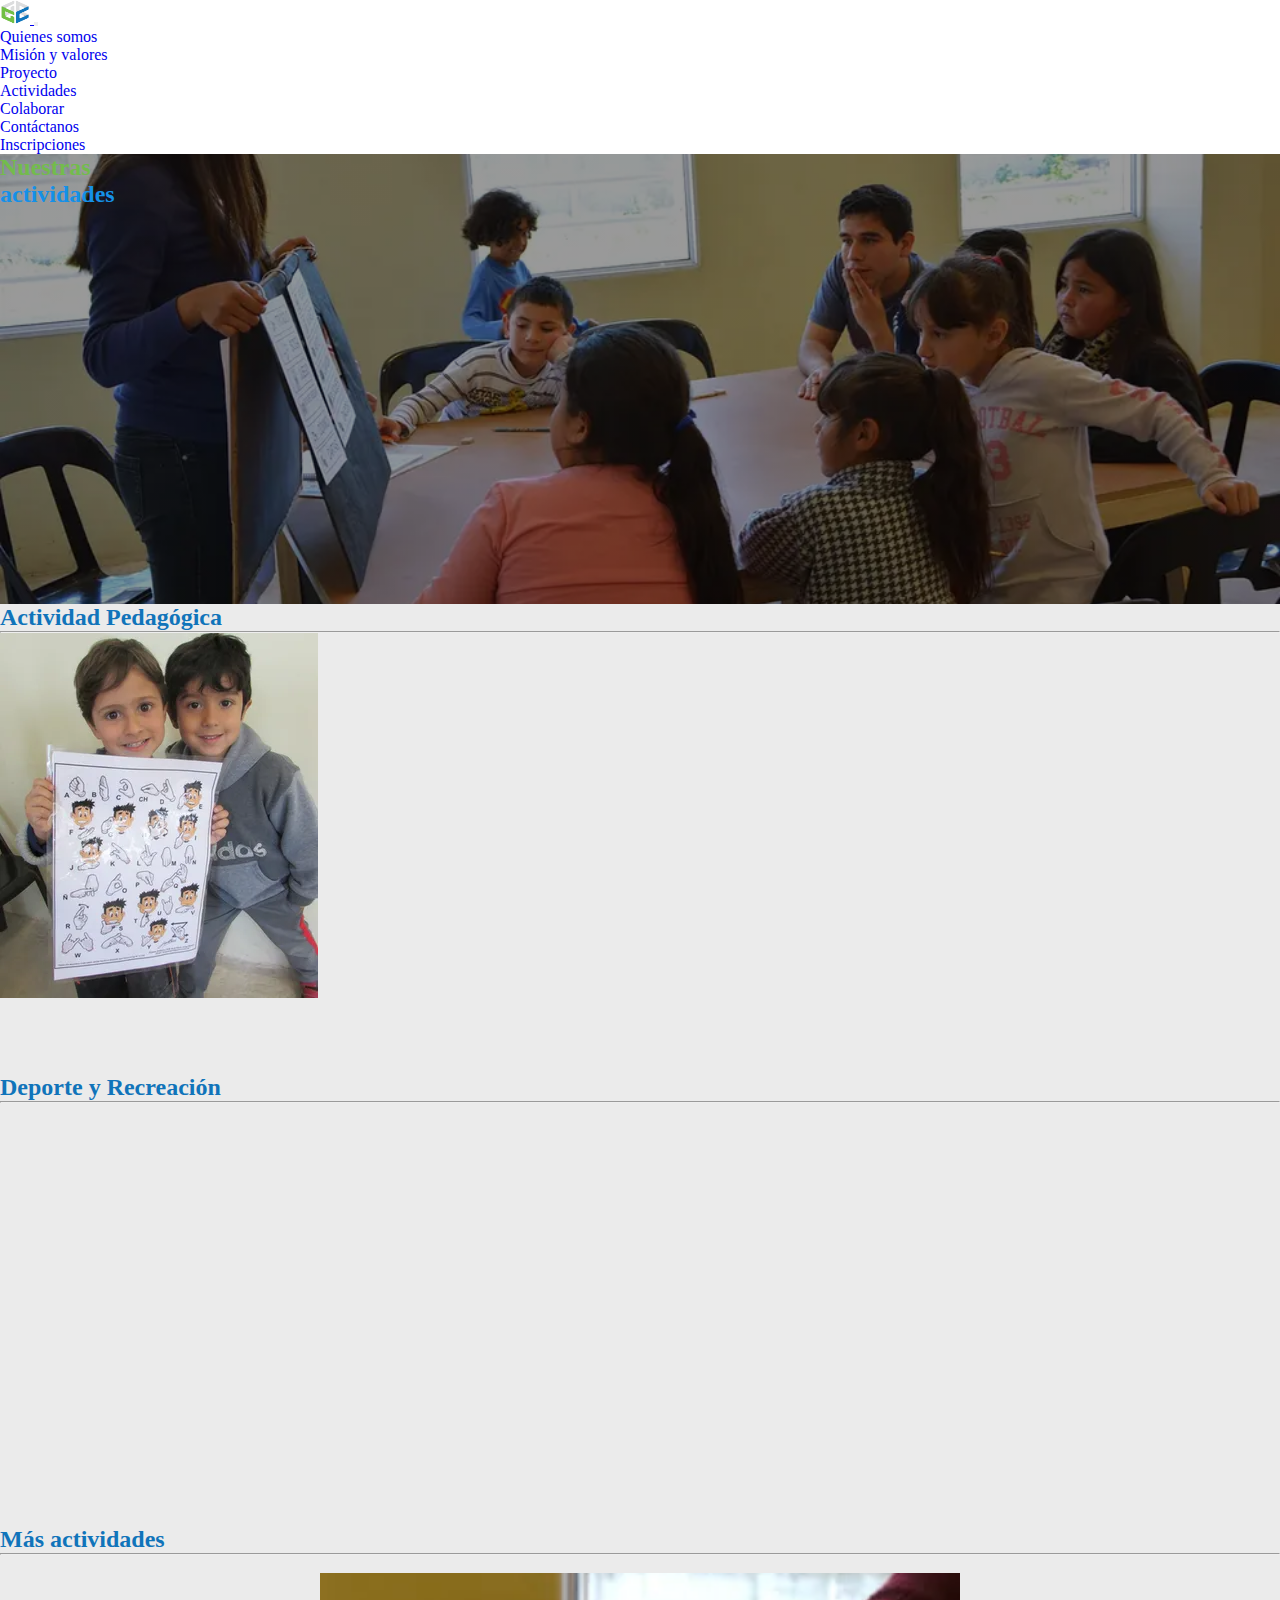
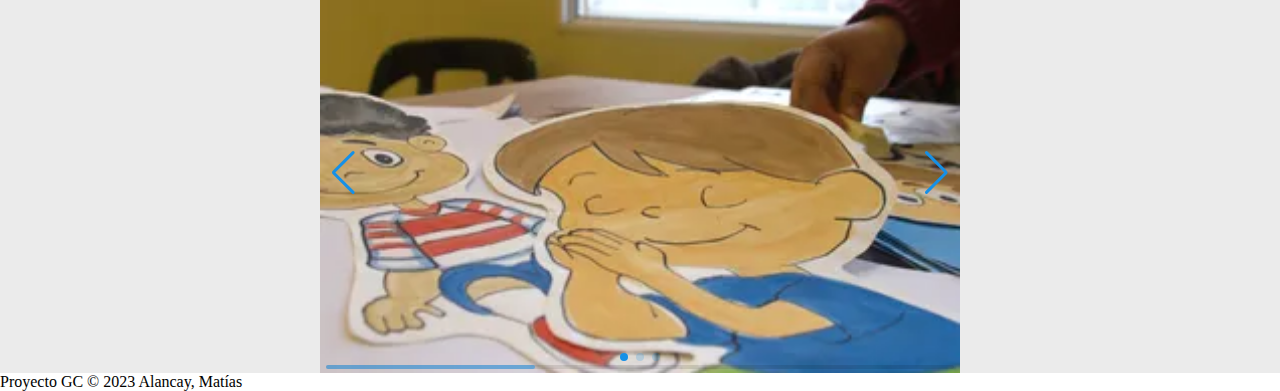
==== actividades.html @ 79aeddf9 "Feature - Agregado proyecto con sus estilos e imagenes. Ademas archivos para carrousel" ====
<!DOCTYPE html>
<html lang="es">
<head>
    <meta charset="UTF-8">
    <meta name="viewport" content="width=device-width, initial-scale=1.0">
    <title>Actividades</title>    
    <link rel="icon" type="image/png" sizes="16x16"  href="./assets/images/favicon.png">

    <link href="https://cdn.jsdelivr.net/npm/bootstrap@5.3.1/dist/css/bootstrap.min.css" rel="stylesheet" integrity="sha384-4bw+/aepP/YC94hEpVNVgiZdgIC5+VKNBQNGCHeKRQN+PtmoHDEXuppvnDJzQIu9" crossorigin="anonymous">    
    <link rel="stylesheet" href="https://cdn.jsdelivr.net/npm/bootstrap-icons@1.10.5/font/bootstrap-icons.css">

    <link rel="stylesheet" href="./css/styles.css">
    <!--AOS animaciones on scroll -->
    <link rel="stylesheet" href="https://unpkg.com/aos@next/dist/aos.css" />
    <!--swiper - carrousel -->
    <link rel="stylesheet" href="https://cdn.jsdelivr.net/npm/swiper@10/swiper-bundle.min.css"/>
    <link rel="stylesheet" href="./css/carrusel.css">

</head>
<body>
    <!-- header-->
    <header>
        <nav class="navbar bg-dark navbar-expand-lg" data-bs-theme="dark">
            <div class="container-fluid">
                <a class="navbar-brand" href="#">
                    <img src="./assets/images/logoGC.png" alt="Logo" width="30" height="24" class="d-inline-block align-text-top">                    
                </a>
                <button class="navbar-toggler" type="button" data-bs-toggle="collapse" data-bs-target="#navbarSupportedContent" aria-controls="navbarSupportedContent" aria-expanded="false" aria-label="Toggle navigation">
                    <span class="navbar-toggler-icon"></span>
                </button>
                <div class="collapse navbar-collapse" id="navbarSupportedContent">
                    <ul class="navbar-nav me-auto mb-2 mb-lg-0">
                        <li class="nav-item">
                            <a class="nav-link text-uppercase" aria-current="page" href="./index.html">Quienes somos</a>
                        </li>
                        <li class="nav-item">
                            <a class="nav-link text-uppercase" aria-current="page" href="./mision.html">Misión y valores</a>
                        </li>
                        <li class="nav-item">
                            <a class="nav-link text-uppercase" href="./proyecto.html">Proyecto</a>
                        </li>
                        <li class="nav-item">
                            <a class="nav-link active text-uppercase" href="./actividades.html">Actividades</a>
                        </li>
                        <li class="nav-item">
                            <a class="nav-link text-uppercase" href="./colaborar.html">Colaborar</a>
                        </li>
                        <li class="nav-item">
                            <a class="nav-link text-uppercase" href="./contactenos.html">Contáctanos</a>
                        </li>
                        <li class="nav-item">
                            <a class="nav-link text-uppercase" href="./inscripciones.html">Inscripciones</a>
                        </li>                        
                    </ul>                    
                </div>
            </div>
        </nav>                
    </header>

    <!-- main -->
    <main class="my-bg-grey pb-3">
        <!-- imagen principal -->
        <section class="bg-image-actividades h-450 pb-3">
            <div class="row h-450 gx-0">
                <div class="col-12 d-flex flex-column justify-content-center align-items-center text-light">
                    <h2 class="display-2 fw-bold text-center px-2"><span class="my-text-primary">Nuestras</span><br><span class="my-text-quaternary"> actividades</span></h2>                    
                </div>
            </div>
        </section>

        <!-- Actividad Pedagógica -->
        <section class="container my-4">
            <div class="row d-flex flex-column justify-content-center align-content-center">
                <div class="col-11 col-md-10 bg-light rounded py-3 px-4">
                    <h2 class="title-effect my-text-secondary">Actividad Pedagógica</h2>
                    <hr>
                    <div class="row d-flex justify-content-center align-items-center">
                        <div class="col-sm-11 col-md-10 col-lg-5 d-flex justify-content-center align-items-center" data-aos="fade-down" data-aos-duration="900">
                            <img class="img-fluid img-thumbnail" src="./assets/images/actividad-pedagogica.webp" alt="">
                        </div>
                        <div class="col-sm-11 col-md-10 col-lg-7" data-aos="fade-down" data-aos-duration="900">
                            <p class="fs-5">Creemos que la educación es el medio para que cada persona alcance su máximo potencial. Por eso en GC trabajamos para ayudar a que cada niño, niña y adolescente pueda adquirir herramientas para lograr la alfabetización y comprensión lectora en el área de lengua y el razonamiento a través de las matemáticas. Buscamos lograr estos objetivos a través de materiales didácticos diseñados pedagógicamente con estándares de calidad.</p>
                            <p class="fs-5">Además aprenden lenguaje de señas Argentina como un nuevo idioma, buscando la estimulación de la creatividad, la expresión y la inclusión.  
                            </p>                    
                        </div>
                    </div>
                    
                </div>
            </div>
        </section>

        <!-- Deporte y Recreación -->
        <section class="container my-4">
            <div class="row d-flex flex-column justify-content-center align-content-center">
                <div class="col-11 col-md-10 bg-light rounded py-3 px-4">
                    <h2 class="title-effect my-text-secondary">Deporte y Recreación</h2>
                    <hr>
                    <div class="row d-flex flex-column-reverse flex-lg-row justify-content-center align-items-center">
                        
                        <div class="col-sm-11 col-md-10 col-lg-7" data-aos="fade-down" data-aos-duration="900">
                            <p class="fs-5">El deporte es una de las mejores escuelas de vida y tienen el poder de transformar conductas negativas en positivas. Es el medio por el cual podemos estimular, enseñar y entrenar valores tales como la lealtad y la cooperación, logrando objetivos en equipo y a la vez desarrollando la creatividad, la organización, la responsabilidad y la sana competencia. Por eso en GC cada día practicamos 40 minutos al deporte y la recreación.</p>
                        </div>

                        <div class="col-sm-11 col-md-10 col-lg-5 d-flex justify-content-center align-items-center" data-aos="fade-down" data-aos-duration="900">
                            <img class="img-fluid img-thumbnail" src="./assets/images/actividad-deporte.webp" alt="">
                        </div>
                    </div>
                    
                </div>
            </div>
        </section>

        <!-- Mas actividades -->
        <section class="container my-4">
            <div class="row d-flex flex-column justify-content-center align-content-center">
                <div class="col-11 col-md-10 bg-light rounded py-3 px-4">
                    <h2 class="title-effect my-text-secondary">Más actividades</h2>
                    <hr>

                    <div class="row d-flex justify-content-center align-items-center">
                        <div data-aos="fade-down" data-aos-duration="900">
                            <p class="fs-5">También realizamos otras actividades relacionadas al arte, alimentación saludable y reflexión.</p>
                        </div>    

                        <div>                            
                            <!-- Slider main container -->
                            <div class="swiper">
                                <!-- Additional required wrapper -->
                                <div class="swiper-wrapper">
                                    <!-- Slides -->
                                    <div class="swiper-slide">
                                        <div class="slide-center">
                                            <img src="./assets/images/carrousel-arte.webp" alt="">
                                        </div>                
                                    </div>

                                    <div class="swiper-slide">
                                        <div class="slide-center">
                                            <img src="./assets/images/carrousel-alimentacion.webp" alt="">
                                        </div>
                                    </div>

                                    <div class="swiper-slide">
                                        <div class="slide-center">
                                            <img src="./assets/images/carrousel-reflexion.webp" alt="">
                                        </div>
                                    </div>

                                </div>
                                <!-- If we need pagination -->
                                <div class="swiper-pagination"></div>

                                <!-- If we need navigation buttons -->
                                <div class="swiper-button-prev"></div>
                                <div class="swiper-button-next"></div>

                                <!-- If we need scrollbar -->
                                <div class="swiper-scrollbar"></div>
                                
                            </div>
                        </div>                             
                    </div>                    
                </div>
            </div>
        </section>
        
    </main>

<!-- footer -->
    <footer class="bg-dark text-white py-3">            
        <div class="text-center">
            <span><span class="fw-bold">Proyecto GC &copy;</span> 2023 Alancay, Matías</span>
        </div>        
    </footer>

    <script src="https://cdn.jsdelivr.net/npm/bootstrap@5.3.1/dist/js/bootstrap.bundle.min.js" integrity="sha384-HwwvtgBNo3bZJJLYd8oVXjrBZt8cqVSpeBNS5n7C8IVInixGAoxmnlMuBnhbgrkm" crossorigin="anonymous"></script>    

    <script src="https://unpkg.com/aos@next/dist/aos.js"></script>
    <script>AOS.init();</script>

    <script src="https://cdn.jsdelivr.net/npm/swiper@10/swiper-bundle.min.js"></script>
    <script src="./js/carrusel.js"></script>
</body>
</html>
---- css/styles.css ----
:root{
    --clr-primary:#72bc4c;
    --clr-secondary:#1074ba;
    --clr-terciary:#b8f243;    
    --clr-terciary-transparent:rgba(184, 242, 67, 0.500);   
    --clr-quaternary:#1590e7;
    --clr-quaternary-transparent:rgba(21, 144, 231, 0.500);
    --clr-background:#ebebeb;    
    
    --h-450:450px;
}

*{
    margin: 0;
    padding: 0;
    box-sizing: border-box;
}

.my-bg-grey{
    background-color: var(--clr-background);
}

.my-bg-primary{
    background-color: var(--clr-primary);
}

.my-bg-terciary{
    background-color: var(--clr-terciary);
}

.my-bg-terciary-transparent{
    background-color: var(--clr-terciary-transparent);
}

.my-bg-quaternary-transparent{
    background-color: var(--clr-quaternary-transparent);
}

.my-text-primary{
    color: var(--clr-primary);
}

.my-text-secondary{
    color: var(--clr-secondary);
}

.my-text-quaternary{
    color: var(--clr-quaternary);
}

hr {
    height: 2px;    
}

.h-450{
    height: var(--h-450);
}

.bg-image-home{
    background-image: linear-gradient(
        to right,
        rgba(0, 0, 0, 0.4),
        rgba(0, 0, 0, 0.4)
    ),  
    url('../assets/images/home-sm.jpg');        
    background-repeat: no-repeat;
    background-size: cover;
    background-position: center;    
}

.bg-image-mision{
    background-image: linear-gradient(
        to right,
        rgba(0, 0, 0, 0.5),
        rgba(0, 0, 0, 0.5)
    ),  
    url('../assets/images/mision-sm.webp');        
    background-repeat: no-repeat;
    background-size: cover;
    background-position: center;    
}

.bg-image-proyecto{
    background-image: linear-gradient(
        to right,
        rgba(0, 0, 0, 0.4),
        rgba(0, 0, 0, 0.4)
    ),  
    url('../assets/images/proyecto-sm.webp');        
    background-repeat: no-repeat;
    background-size: cover;
    background-position: center;    
}

.bg-image-actividades{
    background-image: linear-gradient(
        to right,
        rgba(0, 0, 0, 0.4),
        rgba(0, 0, 0, 0.4)
    ),  
    url('../assets/images/actvidades-sm.webp');        
    background-repeat: no-repeat;
    background-size: cover;
    background-position: center;    
}

@media screen and (min-width:768px) {
    .bg-image-home{
        background-image: linear-gradient(
            to right,
            rgba(0, 0, 0, 0.4),
            rgba(0, 0, 0, 0.4)
        ),  
        url('../assets/images/home-md.jpg');    
    }

    .bg-image-mision{
        background-image: linear-gradient(
            to right,
            rgba(0, 0, 0, 0.5),
            rgba(0, 0, 0, 0.5)
        ),  
        url('../assets/images/mision-md.webp');    
    }

    .bg-image-proyecto{
        background-image: linear-gradient(
            to right,
            rgba(0, 0, 0, 0.4),
            rgba(0, 0, 0, 0.4)
        ),  
        url('../assets/images/proyecto-md.webp');              
    }

    .bg-image-actividades{
        background-image: linear-gradient(
            to right,
            rgba(0, 0, 0, 0.4),
            rgba(0, 0, 0, 0.4)
        ),  
        url('../assets/images/actvidades-md.webp');             
    }
}

@media screen and (min-width:992px) {
    .bg-image-home{
        background-image: linear-gradient(
            to right,
            rgba(0, 0, 0, 0.4),
            rgba(0, 0, 0, 0.4)
        ),  
        url('../assets/images/home-lg.jpg');    
    }

    .bg-image-mision{
        background-image: linear-gradient(
            to right,
            rgba(0, 0, 0, 0.5),
            rgba(0, 0, 0, 0.5)
        ),  
        url('../assets/images/mision-lg.webp');    
    }

    .bg-image-proyecto{
        background-image: linear-gradient(
            to right,
            rgba(0, 0, 0, 0.4),
            rgba(0, 0, 0, 0.4)
        ),  
        url('../assets/images/proyecto-lg.webp');        
        background-repeat: no-repeat;
        background-size: cover;
        background-position: center;    
    }

    .bg-image-actividades{
        background-image: linear-gradient(
            to right,
            rgba(0, 0, 0, 0.4),
            rgba(0, 0, 0, 0.4)
        ),  
        url('../assets/images/actvidades-lg.webp');             
    }
}





/*-----animacion para el titulo------*/
.title-effect {
    animation-duration: 1.5s;
    animation-name: slidein;
}

@keyframes slidein {
    from {
        margin-left: 100%;
        width: 300%
    }

    to {
        margin-left: 0%;
        width: 100%;
    }
}


/*-----estilos para el nav------*/
li > a.nav-link:hover {
    border-left-style: solid;
    border-left-color: var(--clr-quaternary);
    color: var(--clr-quaternary)!important;
}

@media (min-width:992px) {
    li > a.nav-link{
        text-decoration: none;
        background-image: linear-gradient(var(--clr-terciary), var(--clr-terciary));
        background-position: 0% 100%;
        background-repeat: no-repeat;
        background-size: 0% 2px;
        transition: background-size .3s;
    }

    li > a.nav-link:hover{
        background-size: 100% 2px;
    }
}
---- css/carrusel.css ----
.swiper {
    width: 90%;    
}


.slide-center{
    display: flex;
    justify-content: center;
    align-items: center;    

    height: 400px;
}

.slide-center >img {    
    display: block;
    width: 100%;
    height: 100%;
    object-fit: cover;
}

.swiper-button-next, .swiper-button-prev{
    color: var(--clr-quaternary);
}

.swiper-pagination-bullet{
    background-color:var(--clr-quaternary);    
    
}

.swiper-pagination-bullet-active{
    background-color: var(--clr-quaternary);
}

.swiper-scrollbar-drag{
    background-color: var(--clr-quaternary-transparent);
}

@media screen and (min-width:992px) {
    .swiper {
        width: 50%;        
    }
}
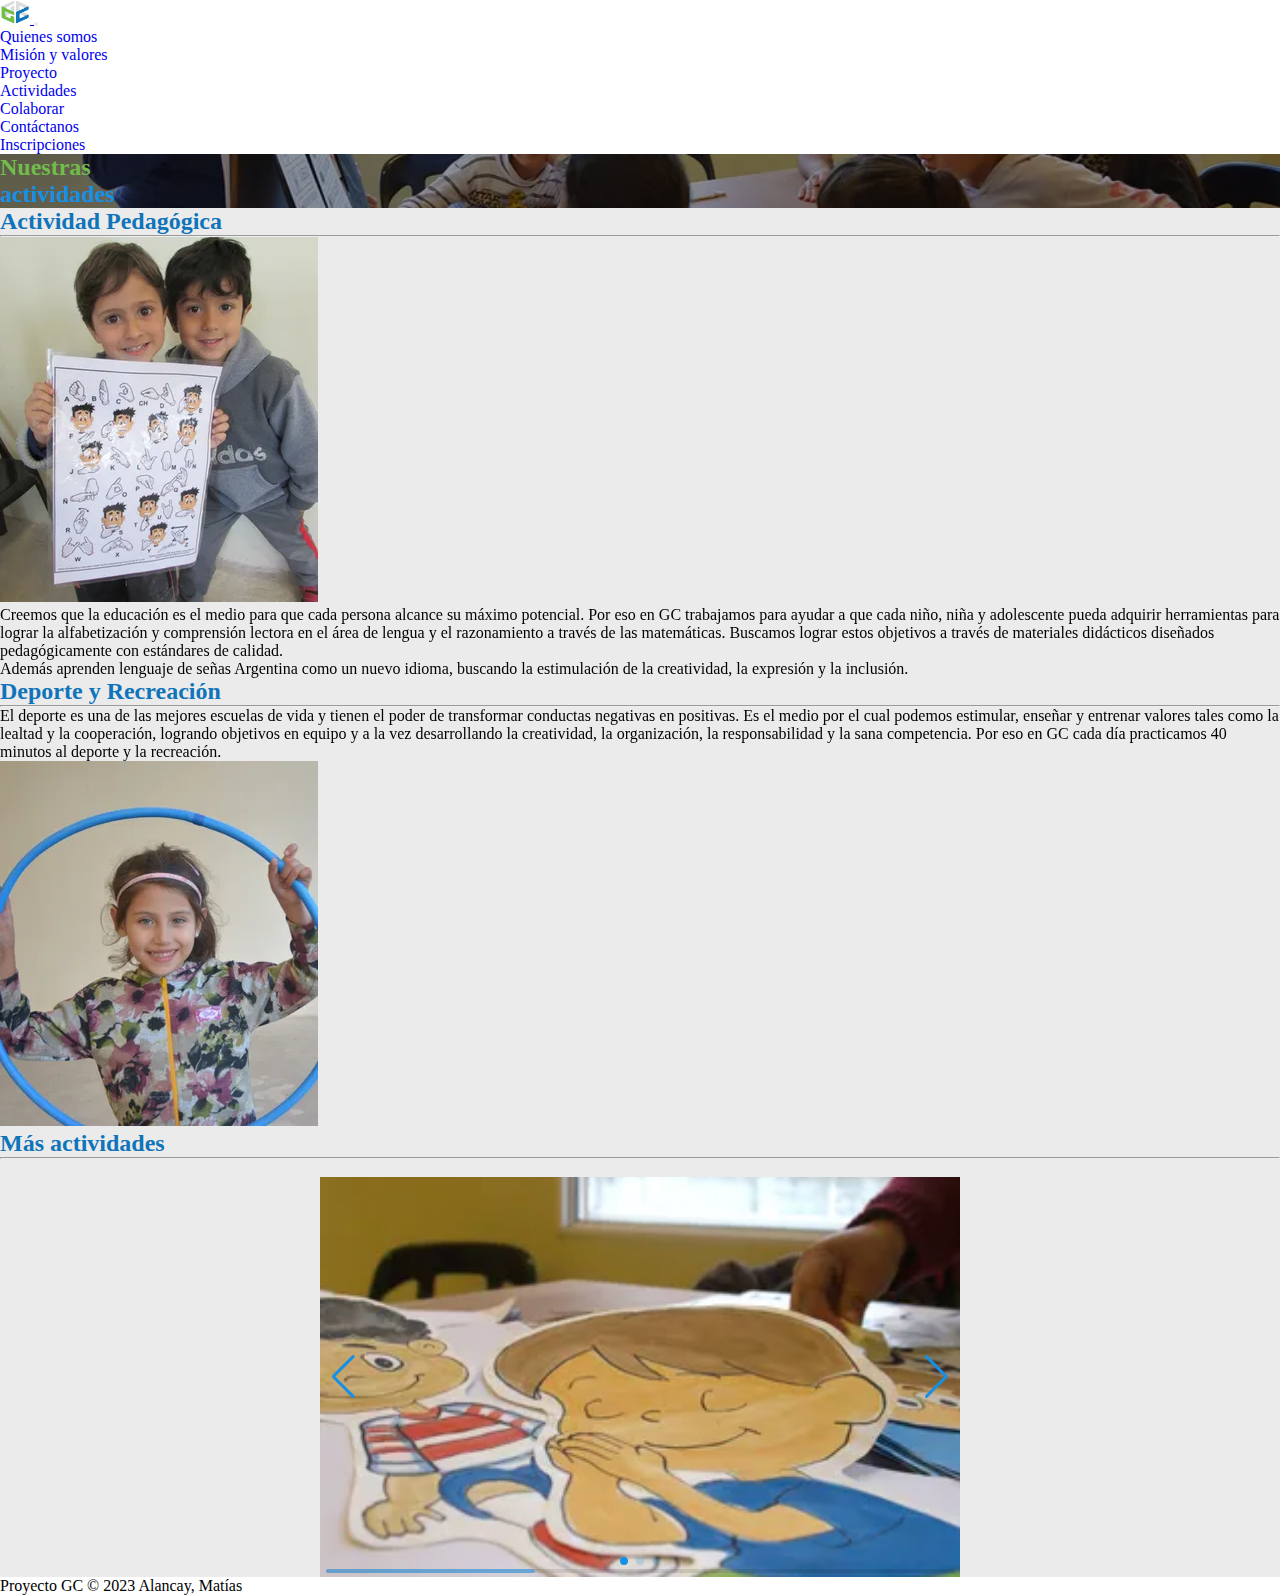
==== commit 83c305a9: "Fix - Se reemplazo clase h-450 por my-height que es responsive. Se quito clase fs-5 de los parrafos" ====
--- a/actividades.html
+++ b/actividades.html
@@ -60,8 +60,8 @@
     <!-- main -->
     <main class="my-bg-grey pb-3">
         <!-- imagen principal -->
-        <section class="bg-image-actividades h-450 pb-3">
-            <div class="row h-450 gx-0">
+        <section class="bg-image-actividades my-height pb-3">
+            <div class="row my-height gx-0">
                 <div class="col-12 d-flex flex-column justify-content-center align-items-center text-light">
                     <h2 class="display-2 fw-bold text-center px-2"><span class="my-text-primary">Nuestras</span><br><span class="my-text-quaternary"> actividades</span></h2>                    
                 </div>
@@ -79,8 +79,8 @@
                             <img class="img-fluid img-thumbnail" src="./assets/images/actividad-pedagogica.webp" alt="">
                         </div>
                         <div class="col-sm-11 col-md-10 col-lg-7" data-aos="fade-down" data-aos-duration="900">
-                            <p class="fs-5">Creemos que la educación es el medio para que cada persona alcance su máximo potencial. Por eso en GC trabajamos para ayudar a que cada niño, niña y adolescente pueda adquirir herramientas para lograr la alfabetización y comprensión lectora en el área de lengua y el razonamiento a través de las matemáticas. Buscamos lograr estos objetivos a través de materiales didácticos diseñados pedagógicamente con estándares de calidad.</p>
-                            <p class="fs-5">Además aprenden lenguaje de señas Argentina como un nuevo idioma, buscando la estimulación de la creatividad, la expresión y la inclusión.  
+                            <p>Creemos que la educación es el medio para que cada persona alcance su máximo potencial. Por eso en GC trabajamos para ayudar a que cada niño, niña y adolescente pueda adquirir herramientas para lograr la alfabetización y comprensión lectora en el área de lengua y el razonamiento a través de las matemáticas. Buscamos lograr estos objetivos a través de materiales didácticos diseñados pedagógicamente con estándares de calidad.</p>
+                            <p>Además aprenden lenguaje de señas Argentina como un nuevo idioma, buscando la estimulación de la creatividad, la expresión y la inclusión.  
                             </p>                    
                         </div>
                     </div>
@@ -98,7 +98,7 @@
                     <div class="row d-flex flex-column-reverse flex-lg-row justify-content-center align-items-center">
                         
                         <div class="col-sm-11 col-md-10 col-lg-7" data-aos="fade-down" data-aos-duration="900">
-                            <p class="fs-5">El deporte es una de las mejores escuelas de vida y tienen el poder de transformar conductas negativas en positivas. Es el medio por el cual podemos estimular, enseñar y entrenar valores tales como la lealtad y la cooperación, logrando objetivos en equipo y a la vez desarrollando la creatividad, la organización, la responsabilidad y la sana competencia. Por eso en GC cada día practicamos 40 minutos al deporte y la recreación.</p>
+                            <p>El deporte es una de las mejores escuelas de vida y tienen el poder de transformar conductas negativas en positivas. Es el medio por el cual podemos estimular, enseñar y entrenar valores tales como la lealtad y la cooperación, logrando objetivos en equipo y a la vez desarrollando la creatividad, la organización, la responsabilidad y la sana competencia. Por eso en GC cada día practicamos 40 minutos al deporte y la recreación.</p>
                         </div>
 
                         <div class="col-sm-11 col-md-10 col-lg-5 d-flex justify-content-center align-items-center" data-aos="fade-down" data-aos-duration="900">
@@ -119,7 +119,7 @@
 
                     <div class="row d-flex justify-content-center align-items-center">
                         <div data-aos="fade-down" data-aos-duration="900">
-                            <p class="fs-5">También realizamos otras actividades relacionadas al arte, alimentación saludable y reflexión.</p>
+                            <p>También realizamos otras actividades relacionadas al arte, alimentación saludable y reflexión.</p>
                         </div>    
 
                         <div>                            
--- a/css/styles.css
+++ b/css/styles.css
@@ -104,6 +104,18 @@
     background-position: center;    
 }
 
+.bg-image-colabora{
+    background-image: linear-gradient(
+        to right,
+        rgba(0, 0, 0, 0.4),
+        rgba(0, 0, 0, 0.4)
+    ),  
+    url('../assets/images/colaborar-sm.webp');        
+    background-repeat: no-repeat;
+    background-size: cover;
+    background-position: center;    
+}
+
 @media screen and (min-width:768px) {
     .bg-image-home{
         background-image: linear-gradient(
@@ -139,6 +151,15 @@
             rgba(0, 0, 0, 0.4)
         ),  
         url('../assets/images/actvidades-md.webp');             
+    }
+
+    .bg-image-colabora{
+        background-image: linear-gradient(
+            to right,
+            rgba(0, 0, 0, 0.4),
+            rgba(0, 0, 0, 0.4)
+        ),  
+        url('../assets/images/colaborar-md.webp');                
     }
 }
 
@@ -181,11 +202,17 @@
         ),  
         url('../assets/images/actvidades-lg.webp');             
     }
-}
-
-
-
-
+
+    .bg-image-colabora{
+        background-image: linear-gradient(
+            to right,
+            rgba(0, 0, 0, 0.4),
+            rgba(0, 0, 0, 0.4)
+        ),  
+        url('../assets/images/colaborar-lg.webp');             
+        background-position: top;
+    }
+}
 
 /*-----animacion para el titulo------*/
 .title-effect {
